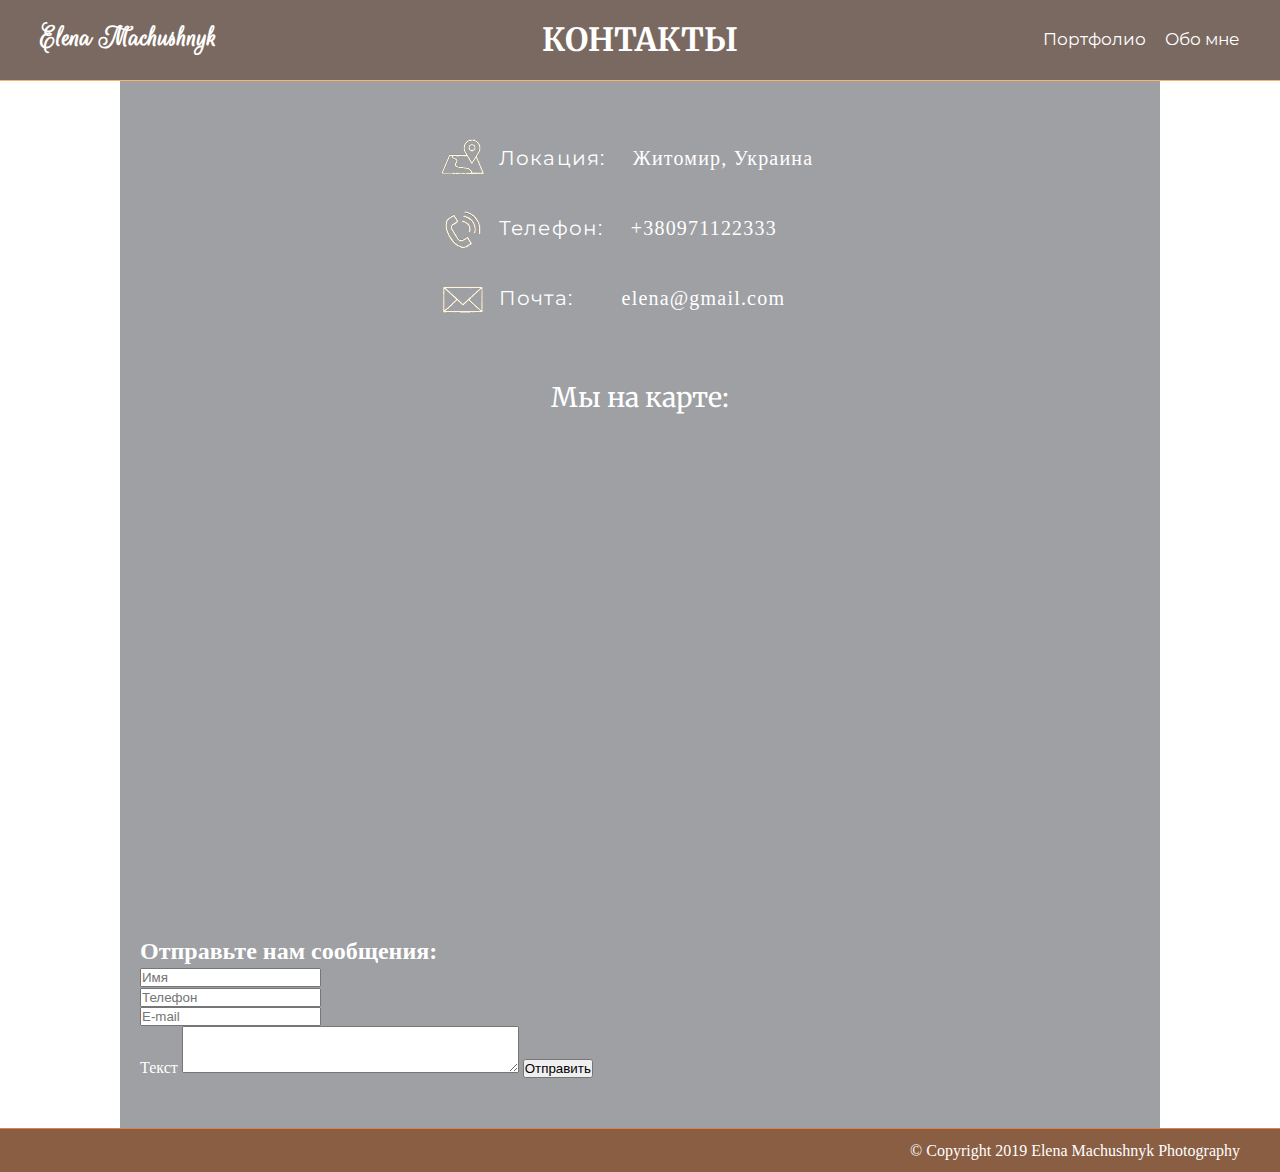
==== contacts.html @ 342696f6 "contacts_page" ====
<!DOCTYPE html>
<html lang="ru">
<head>
  <meta charset="UTF-8">
  <meta name="viewport" content="width=device-width, initial-scale=1.0">
  <meta http-equiv="X-UA-Compatible" content="ie=edge">
  <link rel="stylesheet" href="css/styles_about.css">
  <link href="https://fonts.googleapis.com/css?family=Open+Sans|Rouge+Script&display=swap" rel="stylesheet">
  <link href="https://fonts.googleapis.com/css?family=Merriweather&display=swap" rel="stylesheet">
  <link href="https://fonts.googleapis.com/css?family=Montserrat&display=swap" rel="stylesheet">
  <title>Елена Мачушник-контакты</title>
</head>
<body class="contacts">
  <header>
    <section class="container container_flex indents_header">
      <div class="logo">
        <h2><a href="index.html">Elena Machushnyk</a></h2>
      </div>
      <div class="title">
        <h1>КОНТАКТЫ</h1>
      </div>
      <nav>
        <ul>
          <li><a href="portfolio.html">Портфолио</a></li>
          <li><a href="contacts.html">Обо мне</a></li>
        </ul>
      </nav>
    </section>
  </header>
  <main>
    <section class="container_less top_bottom_indents section_center">
      <div class="contacts_box">
        <p class="p_line">
          <img src="css/icons/1map.svg" alt="">
          <span>
            <img alt="">
            Локация:&#8195;
          </span>Житомир, Украина
        </p>
        <p class="p_line">
          <img src="css/icons/phone.svg" alt="">
          <span>
            <img alt="">
            Телефон:&#8195;
          </span>+380971122333
        </p>
        <p class="p_line">
          <img src="css/icons/letter.svg" alt="">
          <span>
            <img alt="">
            Почта:&#8195;&#8195;
          </span>elena@gmail.com
        </p>
      </div>
    </section>
    <section class="container_less topLess_bottom_indents section_center">
      <div class="contact_map">
        <h2>Мы на карте:</h2>
        <div class="google_map">
          <iframe src="https://www.google.com/maps/embed?pb=!1m18!1m12!1m3!1d1338821.8704703068!2d27.912241827199654!3d50.53107483636203!2m3!1f0!2f0!3f0!3m2!1i1024!2i768!4f13.1!3m3!1m2!1s0x472c64a32bfa355d%3A0xf14ad2a3d9b9e229!2z0JbQuNGC0L7QvNC40YAsINCW0LjRgtC-0LzQuNGA0YHQutCw0Y8g0L7QsdC70LDRgdGC0YwsIDEwMDAw!5e0!3m2!1sru!2sua!4v1564378697910!5m2!1sru!2sua" width="800" height="400" frameborder="0" style="border:0" allowfullscreen></iframe>
        </div>
      </div>
    </section>
    <section class="container_less topLess_bottom_indents section_center">
      <h2>Отправьте нам сообщения:</h2>
  		<div class="form-container">
  			<div class="note"></div>
  			<div class="fields">
  				<form class="ajax-contact-form" action="">
  					<p><input type="text" name="name" value="" placeholder="Имя"></p>
  					<div class="row">
  						<div class="col"><input type="tel" name="tel" value="" placeholder="Телефон"></div>
  						<div class="col"><input type="email" name="email" value="" placeholder="E-mail"></div>
  						</div>
  					<label>Текст</label>
  					<textarea name="message" cols="40" rows="3"></textarea>
  					<input type="submit" name="submit" class="form-container__btn" value="Отправить">
  				</form>
  			</div>
  		</div>
      <!-- <div class="contact_field">
        <h2>Отправьте нам сообщения:</h2>
        <div class="field_to_enter">
          <div class="one_field">
            <label class="main_label" for="">Имя:</label>
            <input type="text">
          </div>
          <div class="one_field">
            <label class="main_label" for="">Почта:</label>
            <input type="text">

          </div>
          <div class="one_field">
            <label class="main_label" for="">Телефон:</label>
            <input type="text">

          </div>
          <div class="one_field">
            <label class="main_label" for="">Ваше сообщение:</label>
            <textarea name="name" rows="8" cols="80"></textarea>

          </div>

        </div>
      </div> -->
    </section>
  </main>

  <footer class="indents_footer">
    <section class="container">
      <p>© Copyright 2019 Elena Machushnyk Photography</p>
    </section>
  </footer>
  <script src="contactform.js"></script>
</body>
</html>
---- css/styles_about.css ----
* {
  margin: 0;
  padding: 0;
}
/* body[class="about"] {
  background: url(icons/sky.jpg) no-repeat center center fixed;
} */
body[class="portfolio"] {
  background: url(icons/light_sky.jpg) no-repeat center center fixed;
}
body/*[class="contacts"]*/ {
  background: url(icons/light_sky.jpg) no-repeat center center fixed;
}
body {
  background-size: cover;
  color: #fff;
}
header {
  position: fixed;
  top: 0;
  width: 100%;
}
/* header[class="about_color"], footer[class="about_color"] {
  background: #203042;
  border-bottom: 1px solid #808080;
} */
footer {
  background: #895E43;
  border-top: 0.3px solid #DB814E;
}
header/*[class="contacts_color"],* footer[class="contacts_color"]*/ {
  background: #7A6961;
  border-bottom: 1px solid #F8B568;
}
.container_flex {
  -webkit-box-pack: justify;
  -webkit-justify-content: space-between;
      -ms-flex-pack: justify;
          justify-content: space-between;

  display: -webkit-box;

  display: -webkit-flex;

  display: -ms-flexbox;

  display: flex;
}
.container {
  max-width: 1200px;
  width: 100%;

}
.indents_header {
  padding: 20px 0;
}
.indents_footer {
  padding: 10px 0;
}
.vertical_center {
    -webkit-box-align: center;
    -webkit-align-items: center;
        -ms-flex-align: center;
            align-items: center;
}
.horizontal_center {
  text-align: center;
}
/* .section_center {
  margin-left:
} */
.fixed {
  position: fixed;
}
.container, .container_less {
  width: 100%;
  margin-left: auto;
  margin-right: auto;
}
.container_less {
  max-width: 1000px;
    padding-left: 20px;
    padding-right: 20px;
    background-color: rgba(40,44,52,0.45);
}
.top_bottom_indents {
  padding-top: 130px;
  padding-bottom: 10px;
}
.topLess_bottom_indents {
  padding-top: 30px;
  padding-bottom: 50px;
}
.logo, nav {
  max-width: 25vw;
  width: 100%;
}
.logo>h2>a {
  font-size: 30px;
}
nav {
  padding-top: 1vh;
  text-align: right;
  font-family: 'Montserrat', sans-serif;
}
.title {
  max-width: 50%;
  width: 100%;
  text-align: center;
  font-family: 'Merriweather', serif;

}
h1 {
  font-size: 32px;
}
ul {
  list-style: none;
}
li {
  display: inline-block;
  position: relative;
}
li:last-of-type {
  margin-left: 15px;
}
li:after {
  position: absolute;
  display: block;
  content: "";
  height: 1.4px;
  width: 0%;
  left: 50%;
  background-color: #fff;
  -webkit-transition: width .3s ease-in-out;
  -o-transition: width .3s ease-in-out;
  transition: width .3s ease-in-out;
  -webkit-transform: translateX(-50%);
      -ms-transform: translateX(-50%);
       -o-transform: translateX(-50%);
          transform: translateX(-50%);
}
li:hover:after, li:focus:after {
  width: 80%;
}
li>a{
  font-size: 17px;
}
a {
  text-decoration: none;
  color: inherit;
  font-size: 18px;
  outline: none;
}
p {
  line-height: 23px;
}
.logo {
  font-family: 'Open Sans', sans-serif;
  font-family: 'Rouge Script', cursive;
  font-size: 20px;
  cursor: pointer;
}
.first, .second, .third {
  display: -webkit-box;
  display: -webkit-flex;
  display: -ms-flexbox;
  display: flex;
}
.first, .second {
  margin-bottom: 80px;
}
/*  */









/*  */
.portrait_first, .portrait_second, .portrait_third  {
  background: url(icons/portrait.jpg) no-repeat center;
  background-size: cover;
  height: 300px;
  max-width: 300px;
  width: 100%;
  border: 1px solid #808080;
}
.portrait_first, .portrait_third {
  margin-right: 40px;
}
.portrait_second {
  margin-left: 40px;
}
.text_about {
  max-width: 800px;
  width: 100%;
}
.text_about p {
  text-align: justify;
  font-size: 20px;
}
.line_contact_container {
  padding-top: 25px;
  padding-bottom: 50px;
}
.line_contact {
  font-family: 'Merriweather', serif;
  font-size: 25px;
  border-bottom: 2px solid #fff;
}
footer .container {
  display: -webkit-box;
  display: -webkit-flex;
  display: -ms-flexbox;
  display: flex;
  -webkit-box-pack: end;
  -webkit-justify-content: flex-end;
      -ms-flex-pack: end;
          justify-content: flex-end;
}


/* .contacts_location:before {
  background: url(icons/map.svg);
  max-width: 50px;
  height: 50px;
} */
.contacts_box, .contact_field {
  max-width: 400px;
  width: 100%;
  margin: 0 auto;
}
p>img {
  max-width: 60px;
  height: 60px;
}
.contacts_box p {
  vertical-align: middle;
  font-size: 20px;
  letter-spacing: 1.2px;


}
.contacts_box img {
  vertical-align: middle;
}
.contacts_box span {
  /* font-size: 25px; */
  font-family: 'Montserrat', sans-serif;
}
.p_line {
  margin-bottom: 10px;
}
.google_map {
  height: 100%;
}
.contact_map {
  max-width: 810px;
  width: 100%;
  margin: 0 auto;
  text-align: center;
}
.contact_map h2, .contact_field h2 {
  font-size: 27px;
  font-weight: normal;
  font-family: 'Merriweather', serif;
  margin-bottom: 40px;
}
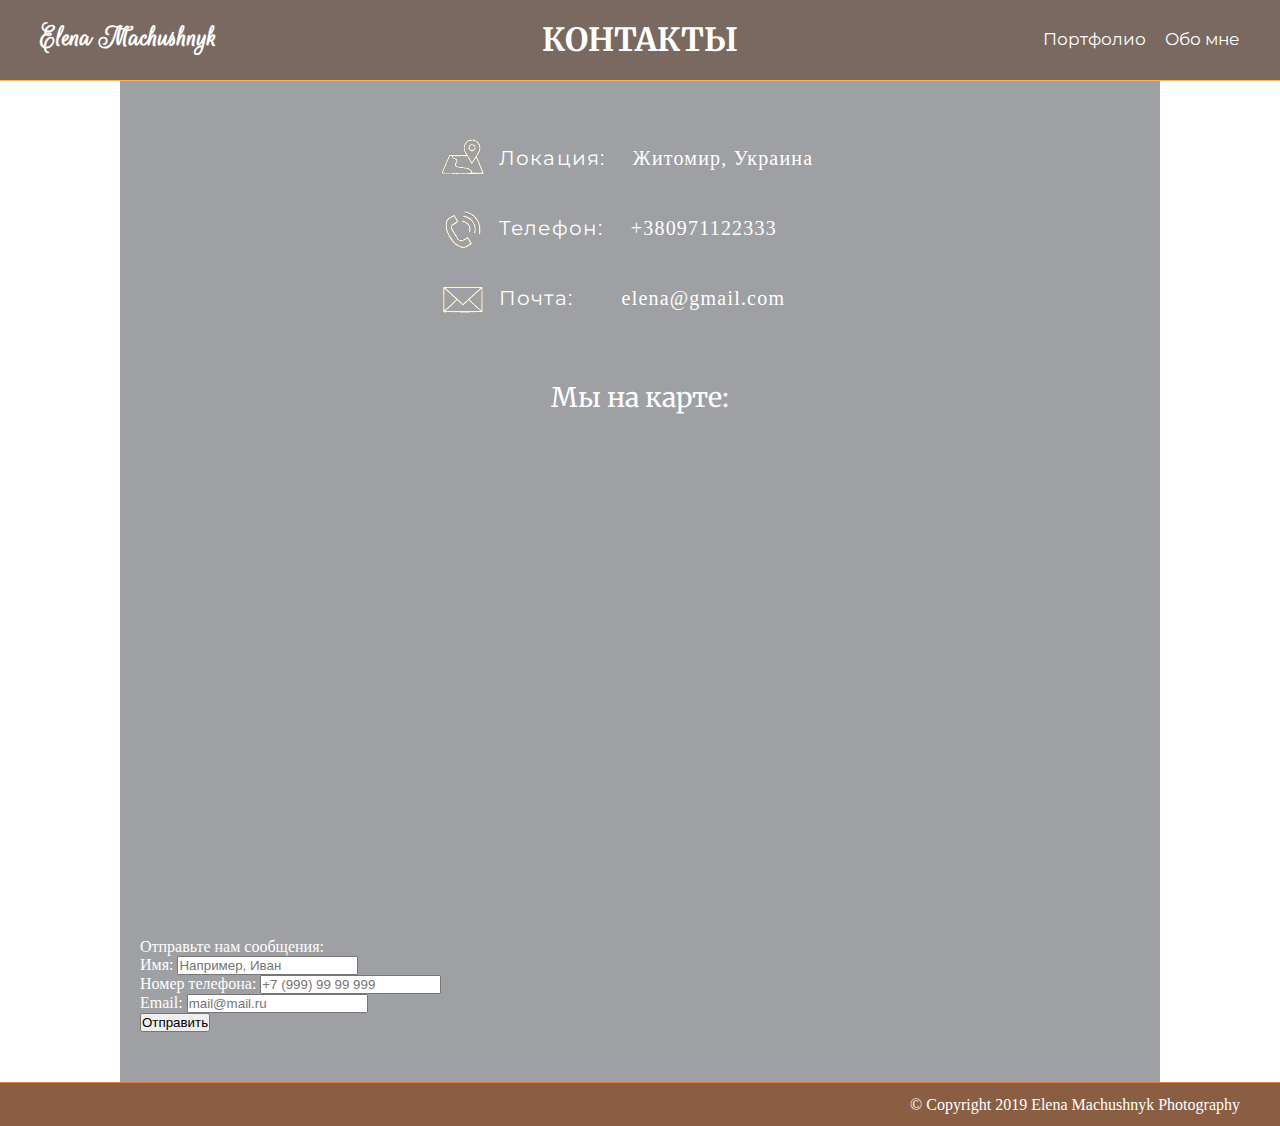
==== commit 580761b1: "contacts_page" ====
--- a/contacts.html
+++ b/contacts.html
@@ -62,8 +62,30 @@
       </div>
     </section>
     <section class="container_less topLess_bottom_indents section_center">
-      <h2>Отправьте нам сообщения:</h2>
-  		<div class="form-container">
+      <form action="mail.php" method="post">
+        <legend>Отправьте нам сообщения:</legend>
+        <div class="form-group">
+      				<label for="">Имя:</label>
+      				<input type="text" class="form-control" id="" name="user_name" placeholder="Например, Иван">
+      			</div>
+
+      			<div class="form-group">
+      				<label for="">Номер телефона:</label>
+      				<input type="text" class="form-control" id="" name="user_phone" placeholder="+7 (999) 99 99 999">
+      			</div>
+
+      			<div class="form-group">
+      				<label for="">Email:</label>
+      				<input type="text" class="form-control" id="" name="user_email" placeholder="mail@mail.ru">
+      			</div>
+
+      			<button type="submit" class="btn btn-primary">Отправить</button>
+      </form>
+
+
+
+
+  		<!-- <div class="form-container">
   			<div class="note"></div>
   			<div class="fields">
   				<form class="ajax-contact-form" action="">
@@ -77,7 +99,7 @@
   					<input type="submit" name="submit" class="form-container__btn" value="Отправить">
   				</form>
   			</div>
-  		</div>
+  		</div> -->
       <!-- <div class="contact_field">
         <h2>Отправьте нам сообщения:</h2>
         <div class="field_to_enter">
